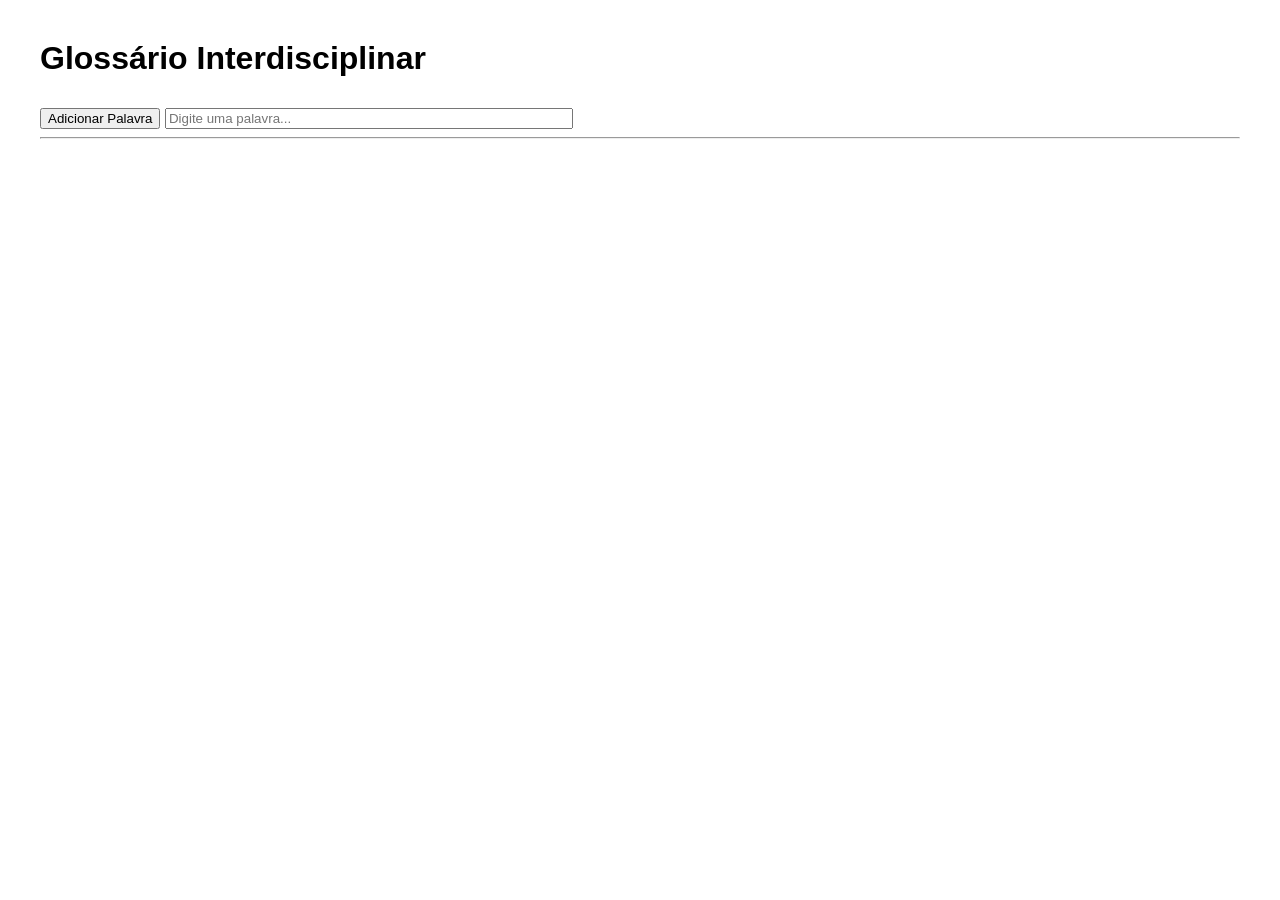
==== docs/index.html @ e224ec77 "rename frontend to docs" ====
<!DOCTYPE html>
<html>
    <head>
        <meta charset="UTF-8">
        <title>Glossário Interdisciplinar</title>
        <link rel="stylesheet" href="style.css">
    </head>

    <body>

        <h1>Glossário Interdisciplinar</h1>

        <button onclick="abrirFormulario()">Adicionar Palavra</button>

        <div id="modal" class="modal hidden">

            <div class="modal-content">
          
              <span class="close" onclick="fecharFormulario()">&times;</span>          
              <h2 id="modal-title">Novo termo</h2>          
              <input id="WORD" placeholder="Palavra"><br>
              <input id="AREA_PRIMARY" placeholder="Área"><br>
              <input id="SUBAREA_PRIMARY" placeholder="Subárea"><br>
              <input id="CONCEPT_TYPE" placeholder="Tipo de conceito"><br>
              <textarea id="DESCRIPTION_GENERAL" placeholder="Descrição geral"></textarea><br>
              <textarea id="DESCRIPTION_SOCIAL_SCIENCES" placeholder="Ciências Sociais"></textarea><br>
              <textarea id="DESCRIPTION_DATA_SCIENCE" placeholder="Ciência de Dados"></textarea><br>
              <textarea id="CROSS_AREA_RELATION" placeholder="Relação entre áreas"></textarea><br>
              <textarea id="DATA_OPERATIONALIZATION" placeholder="Operacionalização em dados"></textarea><br>
              <textarea id="EXAMPLES" placeholder="Exemplos"></textarea><br>
              <input id="RELATED_TERMS" placeholder="Termos relacionados"><br>
              <input id="REFERENCES" placeholder="Referências"><br>
          
              <button onclick="salvarTermo()">Salvar</button>
            </div>
          
          </div>

        
        <input 
            id="search"
            type="text"
            placeholder="Digite uma palavra..."
            oninput="typeahead()"
        />
        <div id="suggestions"></div>

        <hr>

        <div id="results"></div>

        <script src="script.js"></script>

    </body>
</html>
---- docs/style.css ----
body{
    font-family: Arial;
    margin:40px;
}

input{
    width:400px;
    margin-top:5px;
}

.card{
    border:1px solid #ddd;
    padding:15px;
    margin-bottom:10px;
    border-radius:6px;
}

.suggestion{
    padding:5px;
    cursor:pointer;
}

.suggestion:hover{
    background:#f0f0f0;
}

.card-header{
    cursor:pointer;
}

.card-body{
    margin-top:10px;
}

.hidden{
    display:none;
}

.arrow{
    font-size:14px;
    margin-right:6px;
}

#form-container{
    border:1px solid #ddd;
    padding:20px;
    margin-top:20px;
    background:#f9f9f9;
}

textarea{
    width:400px;
    height:70px;
}

button{
    margin-top:10px;
}

.card-actions{
    margin-top:15px;
}

.card-actions button{
    margin-right:10px;
}

.modal{

    position: fixed;
    top:0;
    left:0;

    width:100%;
    height:100%;

    background: rgba(0,0,0,0.5);

    display:flex;
    justify-content:center;
    align-items:center;

}

.modal-content{

    background:white;
    padding:25px;

    border-radius:8px;

    width:500px;
    max-height:90vh;

    overflow-y:auto;

}

.close{

    float:right;
    font-size:22px;
    cursor:pointer;

}

.hidden{
    display:none;
}
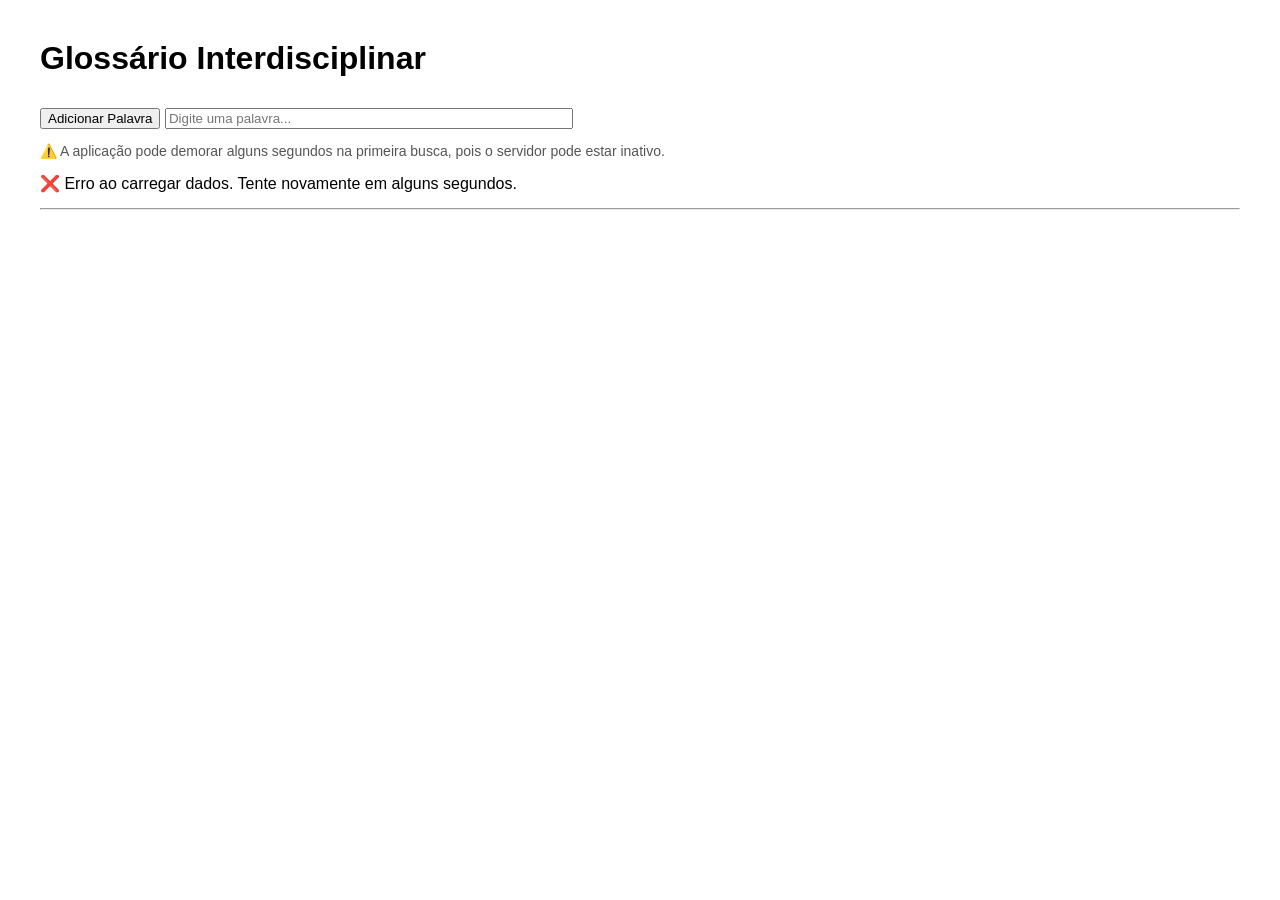
==== commit 9249c25a: "adicionado mensagens de espera" ====
--- a/docs/index.html
+++ b/docs/index.html
@@ -2,8 +2,9 @@
 <html>
     <head>
         <meta charset="UTF-8">
-        <title>Glossário Interdisciplinar</title>
+        <title>Glossário NEV</title>
         <link rel="stylesheet" href="style.css">
+        <link rel="icon" href="images/favicon.ico">
     </head>
 
     <body>
@@ -29,7 +30,7 @@
               <textarea id="DATA_OPERATIONALIZATION" placeholder="Operacionalização em dados"></textarea><br>
               <textarea id="EXAMPLES" placeholder="Exemplos"></textarea><br>
               <input id="RELATED_TERMS" placeholder="Termos relacionados"><br>
-              <input id="REFERENCES" placeholder="Referências"><br>
+              <input id="REFERENCES_SOURCE" placeholder="Referências"><br>
           
               <button onclick="salvarTermo()">Salvar</button>
             </div>
@@ -41,14 +42,24 @@
             id="search"
             type="text"
             placeholder="Digite uma palavra..."
-            oninput="typeahead()"
+            oninput="buscarSugestoes()"
         />
         <div id="suggestions"></div>
+
+        <!-- ✅ AVISO + LOADING -->
+
+        <p class="info-api">
+        ⚠️ A aplicação pode demorar alguns segundos na primeira busca, pois o servidor pode estar inativo.
+        </p>
+
+        <div id="loading" class="hidden"> </div>
 
         <hr>
 
         <div id="results"></div>
 
+        <div id="paginacao"></div>
+
         <script src="script.js"></script>
 
     </body>
--- a/docs/style.css
+++ b/docs/style.css
@@ -106,4 +106,36 @@
 
 .hidden{
     display:none;
+}
+
+#paginacao{
+    margin-top:20px;
+}
+
+#paginacao button{
+
+    margin:3px;
+    padding:6px 10px;
+
+    cursor:pointer;
+
+}
+
+.pagina-ativa{
+
+    font-weight:bold;
+    background:#333;
+    color:white;
+
+}
+
+#loading {
+    margin: 15px 0;
+    font-size: 16px;
+}
+
+.info-api {
+    font-size: 14px;
+    color: #555;
+    margin-bottom: 10px;
 }
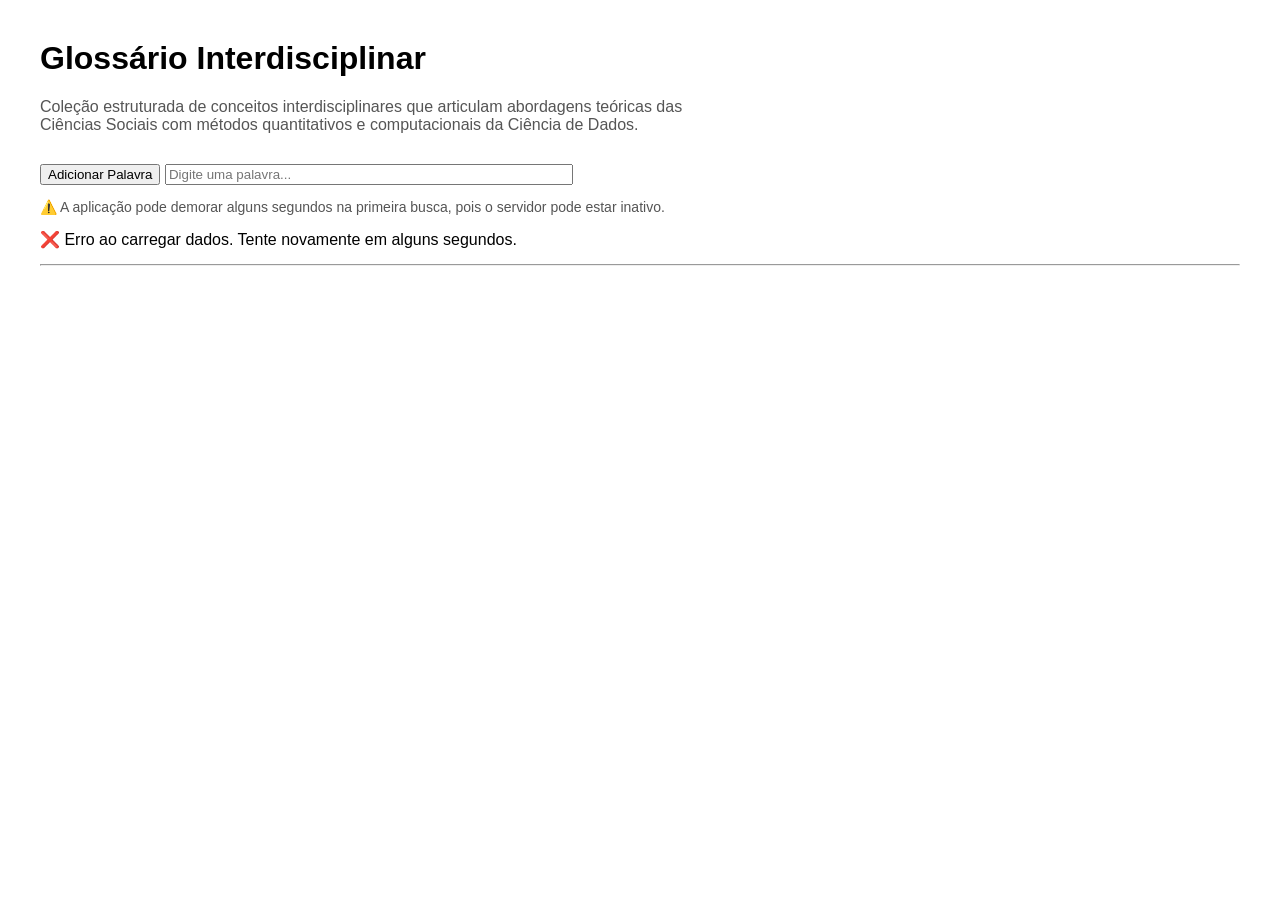
==== commit 46adea74: "adicionado descrição" ====
--- a/docs/index.html
+++ b/docs/index.html
@@ -10,6 +10,10 @@
     <body>
 
         <h1>Glossário Interdisciplinar</h1>
+
+        <p class="descricao-glossario">
+        Coleção estruturada de conceitos interdisciplinares que articulam abordagens teóricas das Ciências Sociais com métodos quantitativos e computacionais da Ciência de Dados.
+        </p>
 
         <button onclick="abrirFormulario()">Adicionar Palavra</button>
 
--- a/docs/style.css
+++ b/docs/style.css
@@ -138,4 +138,11 @@
     font-size: 14px;
     color: #555;
     margin-bottom: 10px;
+}
+
+.descricao-glossario {
+    font-size: 16px;
+    color: #555;
+    max-width: 700px;
+    margin-bottom: 20px;
 }
